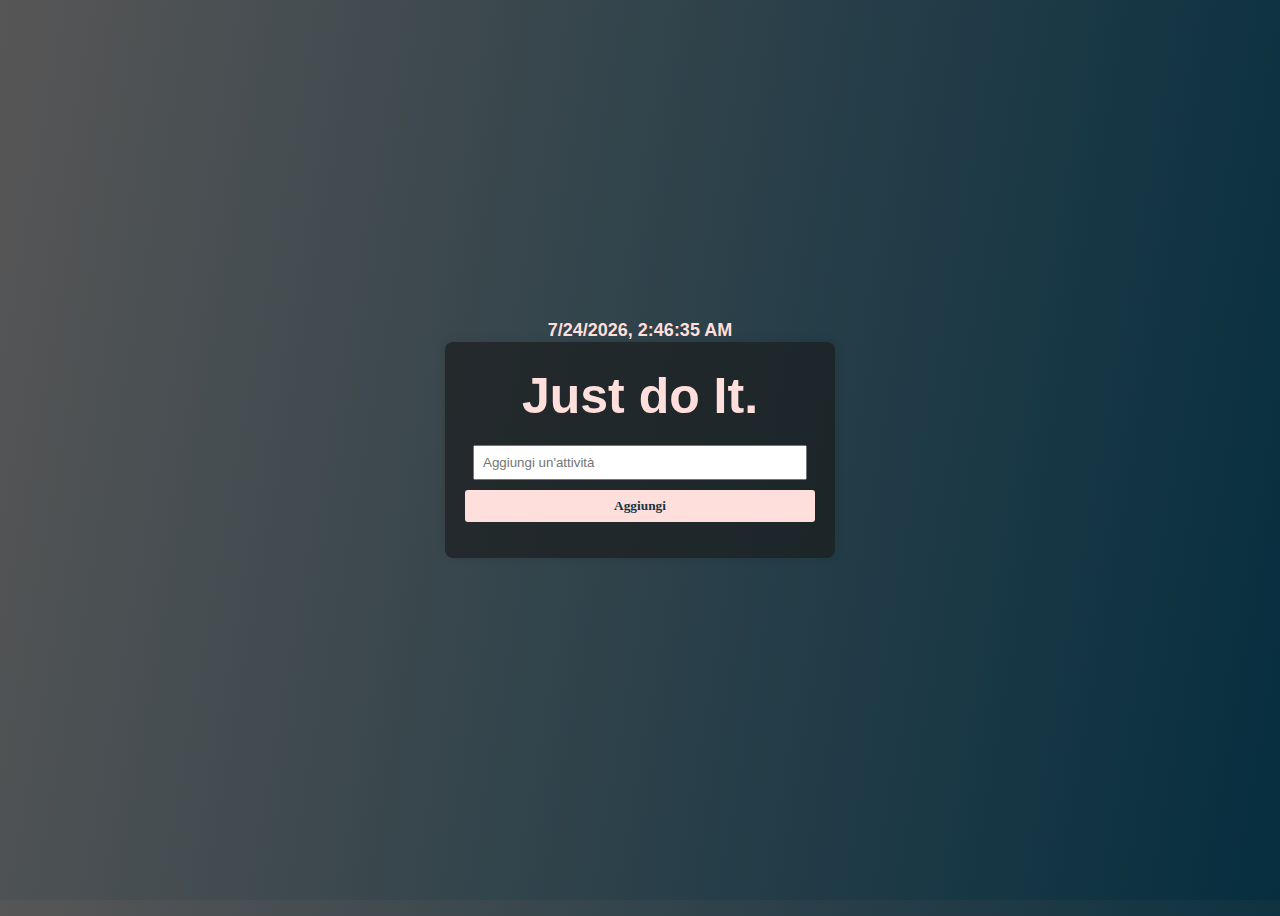
==== 12 th to do list epicode/index.html @ 1b225218 "to do list" ====
<!DOCTYPE html>
<html lang="it">
<head>
  <meta charset="UTF-8">
  <meta name="viewport" content="width=device-width, initial-scale=1.0">
  <title>Epicode To do List</title>
  <link href="https://fonts.googleapis.com/css2?family=Work+Sans:wght@300&display=swap" rel="stylesheet">
  <link rel="stylesheet" href="assets/css/style.css">
</head>
<body>
  <div>
    <p><span id="date"></span></p>
  </div>
  <div class="todo-container">
    <h1>Just do It.</h1>
    <input type="text" id="newTaskInput" placeholder="Aggiungi un'attività">
    <button onclick="aggiungiTask()">Aggiungi</button>

    <ul id="todoList"></ul>
  </div>
  

  <script src="assets/js/script.js"></script>
</body>
</html>
---- 12 th to do list epicode/assets/css/style.css ----
html, body {
  height: 100%;
  margin: 0;
  padding: 0;
}

#date {
  text-align: center;
  position: absolute;
  padding-top: 300px;
  top: 20px;
  left: 50%;
  transform: translateX(-50%);
  color: #FFDFDB;
  font-size: 18px;
  font-weight: bold;
}

body {
  font-family:quicksand, Arial, sans-serif;
  background-image: linear-gradient(100deg, #575656, #062e3f);
}

.todo-container {
  width: 350px;
  text-align: center;
  text-align: center;
  background-color: #181a1aa6;
  padding: 20px;
  border-radius: 8px;
  box-shadow: 0 0 10px rgba(0,0,0,0.1);
  position: absolute;
  top: 50%;
  left: 50%;
  transform: translate(-50%, -50%);
}

h1 {
  text-align: center;
  font-size: 50px;
  color: #FFDFDB;
  margin-top: 5px;
  margin-bottom: 10px;
}

input[type="text"] {
  width: calc(100% - 16px);
  padding: 8px;
  margin-top: 10px;
  box-sizing: border-box;
}

button {
  font-family: quicksand;
  padding: 8px;
  background-color: #FFDFDB;
  color: #143543;
  font-weight: bold;
  border: none;
  cursor: pointer;
  border-radius: 3px;
  margin-top: 10px;
  width: 100%;
}

button:hover {
  background-color: #0056b3;
}

ul {
  list-style-type: none;
  padding: 0;
  margin-top: 15px;
}

li {
  background-color: #f9f9f9;
  padding: 5px;
  margin-top: 5px;
  border: 1px solid #ddd;
  border-radius: 5px;
  overflow: hidden;
}

li.completed .task-text {
  text-decoration: line-through;
  color: #888;
}

.task-text {
  display: inline-block;
  width: 50%;
  vertical-align: middle;
  text-align: left;
  padding: 5px;
  box-sizing: border-box;
}

.button-container {
  display: inline-block;
  width: 50%;
  text-align: right;
  vertical-align: middle;
}

.remove-btn, .done-btn {
  background-color: #1D262A;
  border: none;
  padding: 5px 10px;
  cursor: pointer;
  color: #ffffff;
  border-radius: 3px;
  font-size: 0.8em;
  display: inline-block;
  margin-top: 2px;
  margin-left: 5px;
  width: auto;
}

.done-btn {
  background-color: #0A3040;
}
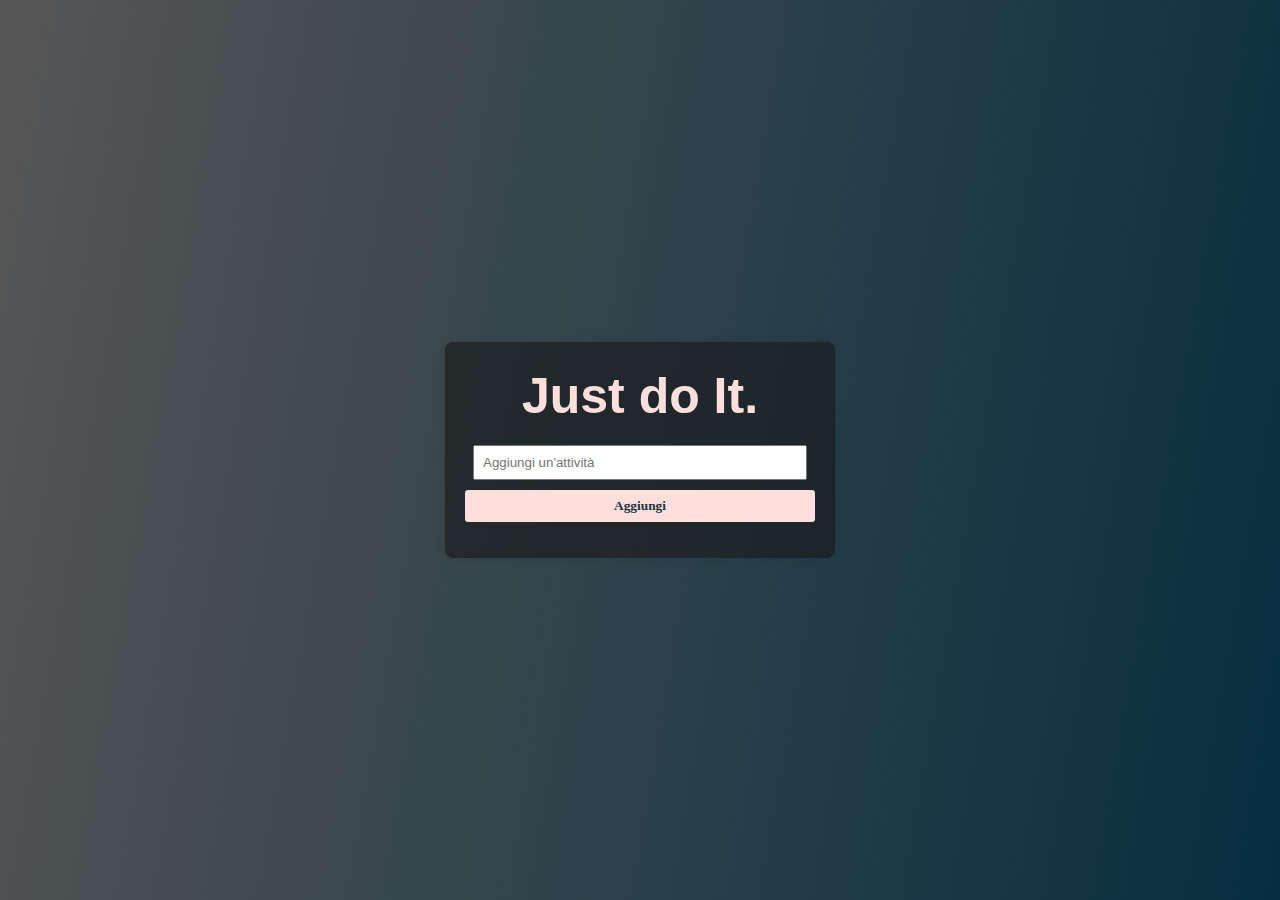
==== commit a3f1ce90: "to do list" ====
--- a/12 th to do list epicode/index.html
+++ b/12 th to do list epicode/index.html
@@ -8,9 +8,7 @@
   <link rel="stylesheet" href="assets/css/style.css">
 </head>
 <body>
-  <div>
-    <p><span id="date"></span></p>
-  </div>
+  
   <div class="todo-container">
     <h1>Just do It.</h1>
     <input type="text" id="newTaskInput" placeholder="Aggiungi un'attività">
--- a/12 th to do list epicode/assets/css/style.css
+++ b/12 th to do list epicode/assets/css/style.css
@@ -4,17 +4,7 @@
   padding: 0;
 }
 
-#date {
-  text-align: center;
-  position: absolute;
-  padding-top: 300px;
-  top: 20px;
-  left: 50%;
-  transform: translateX(-50%);
-  color: #FFDFDB;
-  font-size: 18px;
-  font-weight: bold;
-}
+
 
 body {
   font-family:quicksand, Arial, sans-serif;
